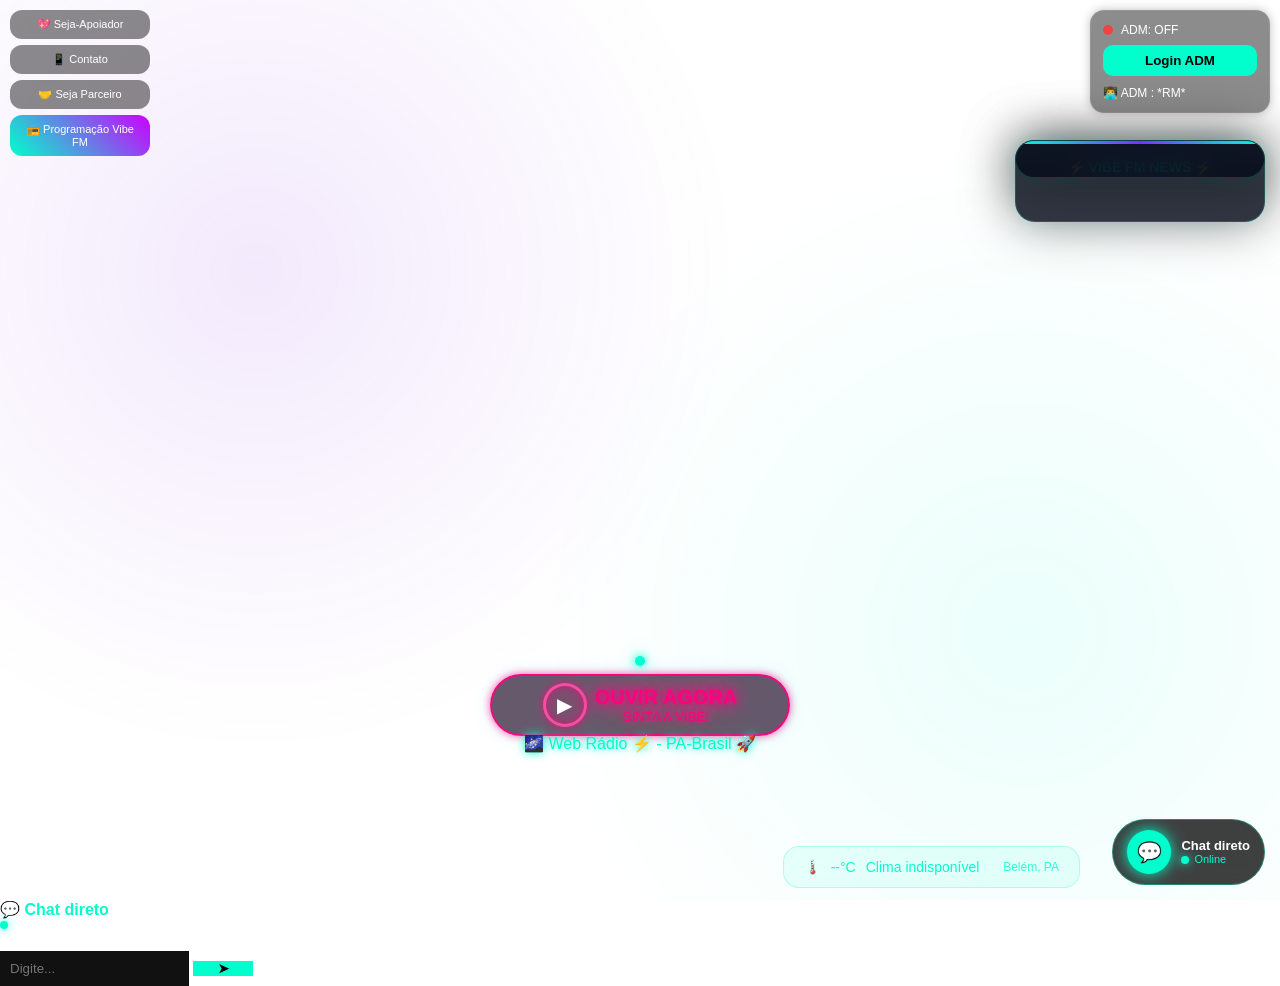
==== index.html @ a8353327 "atualiza site" ====
<!DOCTYPE html>
<html lang="pt-BR">
<head>
<meta charset="UTF-8">
<meta name="viewport" content="width=device-width, initial-scale=1.0">

<link rel="icon" type="image/png" href="https://cdn-icons-png.flaticon.com/512/727/727245.png">
<link rel="stylesheet" href="ads-sidebar.css">

<title>Vibe FM</title>

<meta property="og:title" content="VIBE FM">
<meta property="og:description" content="Rádio online 🚀">
<meta property="og:url" content="https://radiovibezonefm.vibefmbr.workers.dev/">
<meta property="og:type" content="website">

<style>
*{
  margin:0;
  padding:0;
  box-sizing:border-box;
  -webkit-user-select:none;
  user-select:none;
}
#chat-widget{
  position:fixed;
  right:15px;
  bottom:15px;
  display:flex;
  align-items:center;
  gap:10px;
  padding:10px 14px;
  border-radius:50px;
  background:rgba(0,0,0,0.75);
  border:1px solid rgba(0,255,204,0.35);
  cursor:pointer;
  z-index:9999;
  backdrop-filter:blur(10px);
  transition:0.3s;
}
.msg{
  padding:10px 12px;
  margin:6px;
  border-radius:14px;
  max-width:75%;
  word-wrap:break-word;
  font-size:13px;
  line-height:1.3;
  animation:msgIn 0.25s ease;
}

/* mensagem do usuário */
.msg.user{
  background:#00ffcc;
  color:black;
  margin-left:auto;
  border-bottom-right-radius:4px;
}

/* mensagem do admin */
.msg.adm{
  background:#8a2be2;
  color:white;
  margin-right:auto;
  border-bottom-left-radius:4px;
}

/* animação entrada */
@keyframes msgIn{
  from{
    opacity:0;
    transform:translateY(10px);
  }
  to{
    opacity:1;
    transform:translateY(0);
  }
}

#chat-widget:hover{
  transform:scale(1.05);
}

.chat-circle{
  width:44px;
  height:44px;
  border-radius:50%;
  background:#00ffcc;
  display:flex;
  align-items:center;
  justify-content:center;
  font-size:20px;
  box-shadow:0 0 15px #00ffcc;
}

.chat-text{
  display:flex;
  flex-direction:column;
  line-height:1.2;
}
.chat-header{
  padding:10px;
  display:flex;
  justify-content:space-between;
  align-items:center;
  background:rgba(0,0,0,0.95);
  border-bottom:1px solid rgba(0,255,204,0.2);
  font-size:13px;
  font-weight:bold;
  color:#00ffcc;
}

.chat-title-box{
  color:#00ffcc;
  font-weight:800;
}

.chat-online{
  display:flex;
  align-items:center;
  gap:6px;
  font-size:11px;
}

.dot-online{
  width:8px;
  height:8px;
  border-radius:50%;
  background:#00ffcc;
  box-shadow:0 0 10px #00ffcc;
  animation:pulse 1.5s infinite;
}
.chat-title{
  color:#fff;
  font-weight:bold;
  font-size:13px;
}

.chat-status{
  font-size:11px;
  color:#00ffcc;
  display:flex;
  align-items:center;
  gap:5px;
}

.dot-online{
  width:8px;
  height:8px;
  border-radius:50%;
  background:#00ffcc;
  box-shadow:0 0 10px #00ffcc;
  animation:pulse 1.5s infinite;
}

@keyframes pulse{
  0%{transform:scale(1);}
  50%{transform:scale(1.4);}
  100%{transform:scale(1);}
}
body{
  background: transparent; /* Era 'black', mude para 'transparent' */
  overflow:hidden;
  font-family:Arial,sans-serif;
  color:white;
}

#bg-video{
  position:fixed;
  inset:0;
  width:100%;
  height:100%;
  object-fit:cover;
  z-index:0;
  opacity: 1; 
  mix-blend-mode: normal; 
  pointer-events:none;
  
  /* Filtro suave apenas para dar um leve UP no brilho */
  filter: brightness(1.1) contrast(1.05); 
}
canvas{
  position:fixed;
  inset:0;
  z-index:1;
}

body::before{
  content:"";
  position:fixed;
  inset:0;
  background:
  radial-gradient(circle at 20% 30%, rgba(138,43,226,.10), transparent 40%),
  radial-gradient(circle at 80% 70%, rgba(0,255,204,.08), transparent 40%);
  z-index:0;
  pointer-events:none;
}

/* PARA TELA PC  */

@keyframes spinPlanet{
  from{background-position:0 0;}
  to{background-position:300px 0;}
}

/* CONTEÚDO */
.main{
  position:relative;
  z-index:3;
  min-height:100vh;
  display:flex;
  flex-direction:column;
  align-items:center;
  justify-content:center;
  padding:20px;
  text-align:center;
}

#logo-video{
  width:min(95vw,900px);

  max-height:700px;

  object-fit:cover;

  transform:translateY(-80px);

  opacity:.98;

  border-radius:40px;

  mix-blend-mode:screen;

  mask-image: radial-gradient(circle, rgba(0,0,0,1) 38%, rgba(0,0,0,0) 82%);
-webkit-mask-image: radial-gradient(circle, rgba(0,0,0,1) 38%, rgba(0,0,0,0) 82%);

filter:
blur(.1px)
brightness(1.12)
contrast(1.15)
saturate(1.35)
drop-shadow(0 0 25px rgba(0,255,255,.18))
drop-shadow(0 0 45px rgba(168,85,247,.14));

  box-shadow:
  0 0 80px rgba(0,255,204,.10),
  0 0 120px rgba(138,43,226,.08);
}

#fm-badge{
  position:absolute;

  top: 280px;
  left: 50%;
  transform: translateX(220px);

  font-size:24px;
  font-weight:900;
  color:#00ffcc;

  text-shadow:0 0 10px #00ffcc;

  pointer-events:none;
}
#btnRadio{
  margin-top:-110px;
  padding:14px 34px;
  border:none;
  border-radius:40px;
  background:linear-gradient(45deg,#00ffcc,#8a2be2);
  color:white;
  font-size:18px;
  font-weight:bold;
  cursor:pointer;
  transition:.3s;
  box-shadow:0 0 20px rgba(0,255,204,.35);
}

#btnRadio:hover{
  transform:scale(1.05);
}

.equalizer{
  display:flex;
  align-items:flex-end;
  justify-content:center;
  gap:clamp(3px, 0.8vw, 6px);
  height:clamp(42px, 10vw, 70px);
  width:min(82vw, 360px);
  margin:0 auto;
  padding:0;
  flex:0 0 auto;
  max-width:100vw;
}

.bar{
  width:10px;
  height:20%;
  border-radius:5px;
  background:linear-gradient(to top,#00ffcc,#cc00ff);
  animation:som .8s ease-in-out infinite;
  animation-play-state:paused;
}

.bar:nth-child(1){animation-delay:.1s}
.bar:nth-child(2){animation-delay:.2s}
.bar:nth-child(3){animation-delay:.3s}
.bar:nth-child(4){animation-delay:.4s}
.bar:nth-child(5){animation-delay:.5s}
.bar:nth-child(6){animation-delay:.6s}
.bar:nth-child(7){animation-delay:.7s}
.bar:nth-child(8){animation-delay:.8s}

@keyframes som{
  0%{height:20%}
  50%{height:100%}
  100%{height:20%}
}

/* BOTÕES SUPERIORES */
.top-buttons{
  position:fixed;
  top:10px;
  left:10px;
  display:flex;
  flex-direction:column;
  gap:6px;
  z-index:999;
}

.btn{
  width:140px;
  padding:8px;
  border:none;
  border-radius:12px;
  background:rgba(0,0,0,.45);
  backdrop-filter:blur(10px);
  color:white;
  font-size:11px;
  cursor:pointer;
  transition:.3s;
  text-decoration:none;
  display:flex;
  align-items:center;
  justify-content:center;
}

.btn:hover{
  transform:scale(1.05);
}

.programacao{
  background:linear-gradient(45deg,#00ffcc,#cc00ff);
}

.programacao-opcoes{
  display:none;
  position:absolute;
  top:100%;
  left:0;
  width:250px;
  background:rgba(0,0,0,.92);
  border-radius:10px;
  padding:8px;
  margin-top:5px;
}

.programacao-btn{
  background:rgba(255,255,255,.08);
  padding:7px;
  border-radius:8px;
  font-size:11px;
  margin-bottom:5px;
}
/* QUADRO */

.quadro-breve{
  position: fixed;

  top: 140px;
  right: 15px;

  width: 250px;

  padding: 18px 16px;

  border-radius: 20px;

  background: rgba(5,10,25,.82);

  border: 1px solid rgba(0,255,200,.20);

  backdrop-filter: blur(14px);

  box-shadow:
    0 0 20px rgba(0,255,200,.08),
    0 0 50px rgba(0,0,0,.50);

  text-align: center;

  overflow: hidden;

  z-index: 999;
}

/* LINHA SUPERIOR */
.quadro-breve::before{
  content: "";

  position: absolute;

  top: 0;
  left: 0;

  width: 100%;
  height: 3px;

  background: linear-gradient(
    90deg,
    #00ffd5,
    #7b2fff,
    #00ffd5
  );
}

/* TITULO */
.quadro-breve h3{
  margin-bottom: 14px;

  font-size: 19px;

  font-weight: 800;

  color: #00ffd5;

  line-height: 1.3;

  text-shadow: 0 0 10px rgba(0,255,213,.35);
}

/* TEXTO */
.quadro-breve p{
  margin: 10px 0;

  font-size: 15px;

  line-height: 1.7;

  color: #f5f5f5;
}

/* DESTAQUE */
.quadro-breve span{
  color: #00ffd5;

  font-weight: 700;
}

/* TITULO */
.quadro-breve h3{
  margin: 0 0 10px;

  font-size: 15px;
  font-weight: 700;

  color: #00ffd5;

  letter-spacing: 1px;

  text-transform: uppercase;

  text-align: center;
}

/* TEXTO */
.quadro-breve p{
  margin: 6px 0;

  font-size: 13px;

  line-height: 1.5;

  color: #f1f1f1;

  text-align: center;
}

/* DESTAQUE */
.quadro-breve span{
  color: #00ffd5;
  font-weight: 600;
}
/* TEXTO BASE */
.quadro-breve span{
  position:absolute;
  left:15px;
  transform:none;
  font-size:12px;
  color:#00ffcc;
  text-align:center;
  line-height:1.3;
  opacity:0;
  animation:msg 9s infinite;
}

/* cada mensagem em um tempo */
.quadro-breve span:nth-child(1){ animation-delay:0s; }
.quadro-breve span:nth-child(2){ animation-delay:3s; }
.quadro-breve span:nth-child(3){ animation-delay:6s; }

/* animação */
@keyframes msg{
  0%   {opacity:0; transform:translateY(10px);}
  10%  {opacity:1; transform:translateY(0);}
  30%  {opacity:1;}
  40%  {opacity:0; transform:translateY(-10px);}
  100% {opacity:0;}
}

/* TITULO */

.titulo-quadro{
  font-size:14px;

  font-weight:800;

  color:#00ffd5;

  margin-bottom:10px;

  text-align:center;
}

/* AREA */

.marquee{
  overflow:hidden;

  width:100%;
}

/* TEXTO */

.marquee-text{
  display:inline-block;

  white-space:nowrap;

  font-size:11px;

  font-weight:600;

  color:#ffffff;

  padding-left:100%;

  animation:passarTexto 160s linear infinite;
  -webkit-font-smoothing: antialiased;
}

/* ANIMAÇÃO */

@keyframes passarTexto{

  0%{
    transform:translateX(0);
  }

  100%{
    transform:translateX(-100%);
  }

}
/* PAINEL */
.painel-online{
  position:fixed;
  top:10px;
  right:10px;
  width:180px;
  background:rgba(0,0,0,.45);
  backdrop-filter:blur(10px);

  border:1px solid rgba(255,255,255,.08);
  box-shadow:0 0 10px rgba(0,0,0,.25);

  padding:12px;
  border-radius:14px;
  z-index:999;
  font-size:12px;
}

#admLoginBtn{
  margin-top:8px;
  width:100%;
  padding:8px;
  border:none;
  border-radius:10px;
  background:#00ffcc;
  color:black;
  font-weight:bold;
  cursor:pointer;
}

/* CHAT */
#chat-btn{
  position: fixed;
  bottom: 20px;
  right: 20px;
  width: 55px;
  height: 55px;
  border-radius: 50%;
  background: #00c853; /* verde */
  color: white;
  border: none;
  font-size: 24px;
  cursor: pointer;
  box-shadow: 0 4px 10px rgba(0,0,0,0.3);
  z-index: 9999;
}
#chat-box{
  position:fixed;
  right:15px;
  bottom:80px;
  width:260px;
  height:320px;
  background:rgba(0,0,0,.88);
  border:1px solid rgba(0,255,204,.5);
  border-radius:14px;
  overflow:hidden;
  z-index:999;

  /* IMPORTANTE: animação */
  opacity:0;
  transform:translateY(20px) scale(0.95);
  pointer-events:none;

  transition:0.25s ease;
  display:flex;
  flex-direction:column;
}
#chat-box.open{
  opacity:1;
  transform:translateY(0) scale(1);
  pointer-events:auto;
}
#mensagens{
  flex:1;
  padding:10px;
  overflow-y:auto;
}

.chat-bottom{
  display:flex;
  border-top:1px solid rgba(255,255,255,.1);
}

#input-msg{
  flex:1;
  padding:10px;
  border:none;
  outline:none;
  background:#111;
  color:#00ffcc;
}
/* 👇 AQUI ENTRA O HINT */
.chat-hint{
  position:relative;
  margin:10px auto;
  width:fit-content;
  background:#00ffcc;
  color:black;
  font-size:12px;
  font-weight:bold;
  padding:6px 12px;
  border-radius:20px 20px 20px 5px;
  box-shadow:0 2px 10px rgba(0,255,204,.4);
  animation:floatHint 1.5s ease-in-out infinite;
}

@keyframes floatHint{
  0%,100%{transform:translateY(0);}
  50%{transform:translateY(-4px);}
}
.chat-send{
  width:60px;
  border:none;
  background:#00ffcc;
  color:black;
  font-weight:bold;
  cursor:pointer;
}
.slogan{
  font-size:16px;
  color:#00ffcc;

  text-shadow:0 0 10px #00ffcc;

  position:relative;

  top:570px;

  z-index:10;
}

/* MOBILE */
@media(max-width:768px){

  body{
    overflow-x:hidden;
  }

  /* BOTÕES ESQUERDA */
  .top-buttons{
    left:6px;
    top:12px;
    transform:scale(.88);
    transform-origin:top left;
    gap:5px;
  }

  .btn{
    width:125px;
    font-size:10px;
    padding:7px;
  }

  /* PAINEL ADM */
  .painel-online{
    width:145px;
    font-size:10px;
    right:6px;
    top:12px;
    padding:10px;
  }

  /* QUADRO */
  .quadro-breve{
    /* Aumente ou diminua este valor para o quadro subir/descer */
    top: 310px; 
    
    right:50%;
    transform:translateX(50%);
    width:92vw;
    max-width:340px;
    padding:14px;
    border-radius:18px;
    
    /* Garante que ele fique acima do player e do vídeo */
    z-index: 100; 
  }

  .titulo-quadro{
    font-size:13px;
  }

  .marquee-text{
    font-size:10px;
  }

  /* CONTEUDO */
  .main{
    padding-top:120px;
  }

  /* LOGO */
  #logo-video{
    width:95vw;
    max-width:360px;
    transform:translateY(-100px);
    border-radius:25px;
  }

  /* FM */
  #fm-badge{
    top:145px;
    left:calc(50% + 90px);
    font-size:17px;
  }

  /* SLOGAN */
  .slogan{
    font-size:15px;
    top:30px !important;
    text-align:center;
    padding:0 10px;
  }

  /* BOTÃO OUVIR */
  #btnRadio{
    font-size:15px;
    padding:12px 26px;
    margin-top:-35px;
    transform:scale(.95);
  }

  .bar{
    width:9px;
  }

  .overlay{
    width:330px;
    left:-45px;
  }

  /* CHAT */
  #chat-btn{
    width:58px;
    height:58px;
    right:12px;
    bottom:12px;
  }

  /* WEATHER WIDGET MOBILE */
  #weather-widget{
    backdrop-filter: blur(10px);
    background: rgba(0,0,0,0.25);
    border: 1px solid rgba(0,255,204,0.15);
    box-shadow: 0 0 20px rgba(0,255,204,0.15);
    bottom: 15px !important;
    top: auto !important;
    right: 10px !important;
    width: calc(100vw - 20px) !important;
    max-width: 280px !important;
    justify-content: center;
  }

  /* ========================================= */
  /* RADIO PLAYER CORRIGIDO (Abaixo do meio)   */
  /* ========================================= */
  .radio-player{ 
    max-width:100vw; 
    margin-top: 0 !important; /* Remove o margin-top de 400px do desktop */
    position: absolute; /* Posiciona em relação à tela */
    top: 60%; /* Coloca um pouco abaixo do meio da tela (50%) */
    left: 50%;
    transform: translate(-50%, -50%); /* Centraliza perfeitamente */
    width: 100%;
    padding: 0 10px;
    z-index: 999; /* Garante que fique acima do vídeo de fundo */
  }

  .equalizer{
    width:170px;
    height:42px;
    max-height:42px;
    gap:5px;
    margin-bottom: 5px;
  }

  .radio-status{
    font-size:18px;
    margin-top:4px;
    margin-bottom: 5px;
  }

  .play-btn{
    width: 80%;
    max-width: 280px;
    padding: 8px 10px;
    gap: 8px;
    
    /* A MÁGICA ACONTECE AQUI */
    position: absolute; 
    
    /* 
       Ajuste este "top" para descer ou subir o botão.
       Como o equalizador está em cima, coloque um valor em px para posicionar o botão.
       Ex: 80px vai colocá-lo logo abaixo do equalizador.
    */
    top: 40px; 
    
    /* Mantém ele centralizado na horizontal */
    left: 50%;
    transform: translateX(-50%);
    
    /* Remove a margem antiga que estava bagunçando */
    margin: 0 !important; 
  }

  .play-circle{
    width:40px;
    height:40px;
    font-size:18px;
    border-width:2px;
  }

  .play-text h2{ 
    font-size:14px; 
  }
  
  .play-text p{ 
    font-size:10px; 
  }
}

/* RADIO PLAYER (OUVIR AGORA) - DESKTOP */
.radio-player{
  display:flex;
  flex-direction:column;
  align-items:center;
  justify-content:flex-start;
  width:100%;
  position:relative;
  z-index:2;
  margin-top:400px; /* desktop */
  padding:0;
  gap:0;
  max-width:100vw;
}
/* MOBILE */

/* variação de amplitude sem alterar layout/altura total */
.equalizer span:nth-child(1){ --amp:0.35; animation-delay:0.00s; }
.equalizer span:nth-child(2){ --amp:0.55; animation-delay:0.08s; }
.equalizer span:nth-child(3){ --amp:0.80; animation-delay:0.16s; }
.equalizer span:nth-child(4){ --amp:0.60; animation-delay:0.04s; }
.equalizer span:nth-child(5){ --amp:0.45; animation-delay:0.22s; }
.equalizer span:nth-child(6){ --amp:0.95; animation-delay:0.12s; }
.equalizer span:nth-child(7){ --amp:0.70; animation-delay:0.06s; }
.equalizer span:nth-child(8){ --amp:0.50; animation-delay:0.10s; }
.equalizer span:nth-child(9){ --amp:0.80; animation-delay:0.18s; }
.equalizer span:nth-child(10){ --amp:0.62; animation-delay:0.14s; }

@keyframes neonEqualizer{
  0%   { transform:scaleY(0.35); opacity:0.95; }
  50%  { transform:scaleY(calc(0.35 + (var(--amp) * 0.65))); opacity:1; }
  100% { transform:scaleY(0.35); opacity:0.95; }
}

/* STATUS */
.live-dot{
  display:inline-block;
  width:10px;
  height:10px;
  border-radius:50%;
  background:#00ffd5;
  box-shadow:
    0 0 8px #00ffd5,
    0 0 18px rgba(0,255,213,0.55);
  position:relative;
  top:-1px;
  animation: liveDotPulse 1.3s ease-in-out infinite;
}

@keyframes liveDotPulse{
  0%,100%{ transform:scale(0.95); filter:brightness(1); }
  50%{ transform:scale(1.15); filter:brightness(1.35); }
}


.radio-status span{
  color:#eaffff;
  margin:0 10px;
}


/* BOTÃO (compacto e elegante) */
.play-btn{
  display:flex;
  align-items:center;
  justify-content:center;
  gap:clamp(5px, 0.9vw, 8px);

  width:min(60vw, 300px);


  max-width:100vw;

  padding:7px 8px;
  border:none;
  border-radius:999px;


  background: rgba(20,0,30,0.65);
  border:2px solid rgba(255,0,128,0.9);
  cursor:pointer;

  box-shadow:
    0 0 9px rgba(255,0,128,0.68),
    0 0 20px rgba(0,229,255,0.14);

  transition:0.25s ease;
  overflow:hidden;

  /* ainda mais perto do equalizador */
  margin:3px auto 0;

  flex:0 0 auto;
}

.play-btn:hover{
  transform:scale(1.01);
  box-shadow:
    0 0 12px rgba(255,0,255,0.62),
    0 0 30px rgba(255,0,128,0.48);
}

/* CÍRCULO PLAY */
.play-circle{
  width:44px;
  height:44px;
  border-radius:50%;
  display:flex;
  align-items:center;
  justify-content:center;
  font-size:20px;
  color:white;
  border:3px solid rgba(255,77,166,0.95);
  background: rgba(255,0,128,0.12);
  box-shadow:
    0 0 9px rgba(255,0,128,0.75),
    inset 0 0 9px rgba(255,0,128,0.65);
}

/* TEXTO */
.play-text h2{

  color:#ff0080;

  text-shadow:
    0 0 8px #ff0080,
    0 0 18px #ff0080,
    0 0 30px rgba(255,0,128,0.8);
}

.play-text p{

  color:#ff0080;

  text-shadow:
    0 0 6px #ff0080,
    0 0 14px rgba(255,0,128,0.8);
}


/* MOBILE */
@media(max-width:768px){
  .radio-player{ max-width:100vw; }

  .equalizer{
    width:170px;
    height:42px;
    max-height:42px;
    gap:5px;
  }


  .radio-status{
    font-size:18px;
    margin-top:4px;
  }

 .play-btn{
    width:70%;
    padding:8px 10px;
    margin-top: 160px !important;   /* 👈 MUDE AQUI */
    gap:8px;
}

  .play-circle{
    width:40px;
    height:40px;
    font-size:18px;
    border-width:2px;
  }

  .play-text h2{
    font-size:14px;
  }

  .play-text p{
    font-size:10px;
  }
}




</style>
</head>
<body>

<div class="ads-sidebar" style="z-index:9999;">
  <a href="https://google.com" target="_blank">
    <img src="https://picsum.photos/140/300" alt="Anúncio">
  </a>

  <a href="https://google.com" target="_blank">
    <img src="https://picsum.photos/140/300" alt="Anúncio">
  </a>

</div>

<div class="quadro-breve">

  <div class="titulo-quadro">
    ⚡ VIBE FM NEWS ⚡
  </div>

  <div class="marquee">

<div class="marquee-text">

📻 VIBE ZONE FM - TRANSMISSÃO ONLINE 24H! 🌐
📱 VIBE ZONE FM - APP EM BREVE! 🚀  • 
🚀 Vem aí a Área do Concurseiro! Fique ligado. 📖
🎶 VibeZone FM 🎶
24 horas de música no ar, conectando você às melhores vibrações do dia e da noite.

✨ Programação especial
🎧 Grandes sucessos, clássicos inesquecíveis e novidades selecionadas
🌎 Ritmos para relaxar, trabalhar, dirigir ou simplesmente curtir o momento

A vibe certa para você, onde estiver.
VibeZone FM — Sua trilha sonora 24 horas por dia.
🎙️ VibeZone FM

Dos clássicos que marcaram época aos sucessos que estão em alta, nossa programação foi feita para acompanhar você em todos os momentos.

🎶 Hits • Clássicos • Novidades • Boas Vibrações

🎧📖 A **VibeZone FM** acompanha você em cada hora de estudo. Respire, mantenha o foco e siga em frente. A aprovação não chega por acaso, ela encontra quem escolhe não desistir. Estamos na torcida por você! 💙

📖✨ Concurseiro, não desanime! Enquanto muitos desistem, você continua construindo o seu futuro. Cada dia de estudo é um passo a mais rumo à aprovação. Mantenha a disciplina, porque o resultado recompensa quem não para no meio do caminho. 💪
"Os melhores hits estão aqui... Vibe Zone FM!" , "Vibe Zone FM, a frequência da sua vibe!"
💙 A VibeZone FM também vai estudar com você. Em breve! 📚
🎧 Concurseiro? Em breve uma área feita para você! 🎯






</div>

  </div>

</div>

<!-- BOTÃO "VOCÊ ESTÁ OUVINDO AGORA" -->
<button id="btnAgora" style="
  display: none;
  position: fixed;
  top: 290px;
  right: 15px;
  width: 260px;
  padding: 14px 20px;
  border: 2px solid #00ffcc;
  border-radius: 16px;
  background: rgba(0, 20, 15, 0.92);
  color: #00ffcc;
  font-size: 13px;
  font-weight: bold;
  cursor: default;
  z-index: 999;
  box-shadow:
    0 0 20px rgba(0, 255, 204, 0.35),
    0 0 40px rgba(0, 255, 204, 0.15),
    inset 0 0 20px rgba(0, 255, 204, 0.05);
  backdrop-filter: blur(12px);
  text-shadow: 0 0 10px #00ffcc, 0 0 20px #00ffcc;
  animation: pulseNeon 2s ease-in-out infinite;
">
  <span id="txtAgora">🔊Você está ouvindo Agora🔊</span>
  <br>
  <span id="nomePrograma" style="font-size: 15px; margin-top: 6px; display: inline-block;"></span>
</button>

<style>
@keyframes pulseNeon {
  0%, 100% {
    box-shadow:
      0 0 20px rgba(0, 255, 204, 0.35),
      0 0 40px rgba(0, 255, 204, 0.15),
      inset 0 0 20px rgba(0, 255, 204, 0.05);
  }
  50% {
    box-shadow:
      0 0 30px rgba(0, 255, 204, 0.5),
      0 0 60px rgba(0, 255, 204, 0.25),
      inset 0 0 30px rgba(0, 255, 204, 0.1);
  }
}

/* Mobile */
@media (max-width: 768px) {
  #btnAgora {
    top: 420px !important; 
    right: 10px;
    left: auto;
    transform: none;
    width: calc(100vw - 20px);
    max-width: 300px;
    font-size: 12px;
    padding: 12px 16px;
  }
  #nomePrograma {
    font-size: 13px !important;
  }
}
</style>

  <video autoplay muted loop playsinline id="bg-video">
  <source src="background.mp4" type="video/mp4">
</video>

<div class="main">


<p class="slogan">🌌 Web Rádio  ⚡ - PA-Brasil 🚀</p>

<div id="weather-widget" style="
  position: fixed;
  bottom: 12px;
  right: 200px;
  z-index: 10;
  padding: 12px 20px;
  background: rgba(0, 255, 204, 0.08);
  border: 1px solid rgba(0, 255, 204, 0.25);
  border-radius: 16px;
  backdrop-filter: blur(10px);
  display: inline-flex;
  align-items: center;
  gap: 10px;
  font-size: 14px;
  color: #00ffcc;
">
  <span id="weather-icon">🌡️</span>
  <span id="weather-temp">--°C</span>
  <span id="weather-desc">Carregando...</span>
  <span style="color: rgba(255,255,255,0.5); font-size: 11px;">•</span>
  <span id="weather-city" style="font-size: 12px; opacity: 0.8;">---</span>
</div>

<script>
async function loadWeather() {
  try {
    // Geolocalização sem IP lookup (definitivo): usa fallback fixo Belém/PA.
    // IMPORTANTE: não deve existir nenhuma tentativa de fetch para ipapi.co.
    let lat = -1.4558;
    let lon = -48.5039;
    let cityName = 'Belém, PA';

    // (Opcional) Tenta usar apenas navigator.geolocation quando disponível.
    // Se falhar, mantém Belém/PA silenciosamente.
    if (navigator && typeof navigator.geolocation !== 'undefined') {
      try {
        const controller = new AbortController();
        const timeoutId = setTimeout(() => controller.abort(), 4500);

        const pos = await new Promise((resolve, reject) => {
          if (controller.signal.aborted) return reject(new Error('geolocation-timeout'));

          navigator.geolocation.getCurrentPosition(
            (p) => resolve(p),
            (err) => reject(err),
            { enableHighAccuracy: false, timeout: 4000, maximumAge: 5 * 60 * 1000 }
          );
        }).catch(() => null);

        clearTimeout(timeoutId);

        if (pos && pos.coords) {
          const latNum = Number(pos.coords.latitude);
          const lonNum = Number(pos.coords.longitude);
          if (Number.isFinite(latNum) && Number.isFinite(lonNum)) {
            lat = latNum;
            lon = lonNum;
            // Mantém cidade fixa para evitar dependência de reverse-geocoding.
            cityName = 'Belém, PA';
          }
        }
      } catch (e) {
        // Mantém fallback sem poluir console.
      }
    }

    // --------- WEATHER: Open-Meteo (caminho principal) ---------
    const weatherRes = await fetch(
      `https://api.open-meteo.com/v1/forecast?latitude=${lat}&longitude=${lon}&current=temperature_2m,weather_code&timezone=auto`
    );
    const weatherData = await weatherRes.json();

    const temp = Math.round(weatherData.current.temperature_2m);
    const code = weatherData.current.weather_code;

    // Códigos WMO para ícones
    const icons = {
      0: '☀️', 1: '🌤️', 2: '⛅', 3: '☁️',
      45: '🌫️', 48: '🌫️',
      51: '🌧️', 53: '🌧️', 55: '🌧️',
      61: '🌧️', 63: '🌧️', 65: '🌧️',
      80: '🌦️', 81: '🌦️', 82: '🌦️',
      95: '⛈️', 96: '⛈️', 99: '⛈️'
    };
    const descs = {
      0: 'Céu limpo', 1: 'Pouco nublado', 2: 'Parcialmente nublado', 3: 'Nublado',
      45: 'Neblina', 48: 'Geada Neblina',
      51: 'Garoa leve', 53: 'Garoa', 55: 'Garoa forte',
      61: 'Chuva leve', 63: 'Chuva', 65: 'Chuva forte',
      80: 'Pancadas leves', 81: 'Pancadas', 82: 'Pancadas fortes',
      95: 'Tempestade', 96: 'Tempestade granizo', 99: 'Tempestade severa'
    };

    document.getElementById('weather-icon').textContent = icons[code] || '🌡️';
    document.getElementById('weather-temp').textContent = temp + '°C';
    document.getElementById('weather-desc').textContent = descs[code] || 'Clima';
    document.getElementById('weather-city').textContent = cityName;
  } catch (e) {
    // Mantém o widget sem quebrar carregamento
    document.getElementById('weather-icon').textContent = '🌡️';
    document.getElementById('weather-temp').textContent = '--°C';
    document.getElementById('weather-desc').textContent = 'Clima indisponível';
    document.getElementById('weather-city').textContent = 'Belém, PA';
  }
}

loadWeather();
setInterval(loadWeather, 300000); // Atualiza a cada 5 min
</script>

<div class="radio-player">

  <!-- Equalizador -->
  <div class="equalizer">

    <span></span>
    <span></span>
    <span></span>
    <span></span>
    <span></span>
    <span></span>
    <span></span>
    <span></span>
    <span></span>
    <span></span>

  </div>

  <!-- Status -->
  <div class="radio-status">
    <span class="live-dot"></span>       
  </div>

  <!-- Botão -->
  <button class="play-btn" type="button" onclick="event.preventDefault(); tocarRadio();">


    <div class="play-circle">
      ▶
    </div>

    <div class="play-text">
      <h2>OUVIR AGORA</h2>
      <p>SINTA A VIBE!</p>
    </div>

  </button>

</div>

<audio id="audio" crossorigin="anonymous" preload="none"></audio>

</div>

<!-- CHAT -->
<div id="chat-widget" onclick="toggleChat()">

  <div class="chat-circle">💬</div>

  <div class="chat-text">
    <div class="chat-title">Chat direto</div>
    <div class="chat-status">
      <span class="dot-online"></span> Online
    </div>
  </div>

</div>

<!-- BOLHA DE PENSAMENTO -->
<div id="thought-bubble" style="
  position: fixed;
  right: 15px;
  bottom: 80px;
  background: rgba(0, 0, 0, 0.92);
  border: 1px solid rgba(0, 255, 204, 0.5);
  border-radius: 20px 20px 20px 5px;
  padding: 10px 14px;
  font-size: 12px;
  color: #00ffcc;
  font-weight: bold;
  opacity: 0;
  visibility: hidden;
  transform: translateY(10px) scale(0.8);
  transition: all 0.35s cubic-bezier(0.34, 1.56, 0.64, 1);
  z-index: 998;
  box-shadow: 0 0 20px rgba(0, 255, 204, 0.2), 0 4px 25px rgba(0, 0, 0, 0.6);
  backdrop-filter: blur(12px);
  white-space: nowrap;
">
<span style="position: absolute;
  bottom: -7px;
  right: 18px;
  width: 12px;
  height: 12px;
  background: rgba(0, 0, 0, 0.92);
  border-radius: 50%;
  border: 1px solid rgba(0, 255, 204, 0.4);
"></span>
<span style="position: absolute;
  bottom: -14px;
  right: 8px;
  width: 7px;
  height: 7px;
  background: rgba(0, 0, 0, 0.92);
  border-radius: 50%;
  border: 1px solid rgba(0, 255, 204, 0.25);
"></span>
💭 Deixe sua mensagem...
</div>

<script>
// Mostrar bolha no hover do botão chat
document.addEventListener('DOMContentLoaded', function() {
  const chatBtn = document.getElementById('chat-btn');
  const thoughtBubble = document.getElementById('thought-bubble');

  if (!chatBtn || !thoughtBubble) return;

  chatBtn.addEventListener('mouseenter', function() {
    thoughtBubble.style.opacity = '1';
    thoughtBubble.style.visibility = 'visible';
    thoughtBubble.style.transform = 'translateY(0) scale(1)';
  });

  chatBtn.addEventListener('mouseleave', function() {
    thoughtBubble.style.opacity = '0';
    thoughtBubble.style.visibility = 'hidden';
    thoughtBubble.style.transform = 'translateY(10px) scale(0.8)';
  });
});
</script>

<div id="chat-box">


  <div class="chat-header">
    <div class="chat-title-box">💬 Chat direto</div>
    <div class="chat-online">
      <span class="dot-online"></span> Online
    </div>
  </div>

  <div class="chat-hint">👆 Deixe sua mensagem</div>

  <!-- MENSAGENS -->
  <div id="mensagens"></div>

  <!-- ÁREA DE DIGITAR (ESSA É A PARTE QUE ESTAVA FALTANDO) -->
  <div class="chat-bottom">
    <input id="input-msg" placeholder="Digite sua mensagem..." />
    <button class="chat-send" onclick="enviarMsg()">➤</button>
  </div>

</div>
  <div class="chat-title-box">
    💬 Chat direto
  </div>

  <div class="chat-online">
    <span class="dot-online"></span> Online
  </div>
</div>

</div>

<div id="mensagens"></div>


<input id="input-msg" placeholder="Digite...">
<button class="chat-send" onclick="enviarMsg()">➤</button>
</div>
</div>

<!-- BOTÕES -->
<div class="top-buttons">

<a href="https://link.mercadopago.com.br/vibefm" target="_blank" class="btn">💖 Seja-Apoiador </a>

<a href="https://wa.me/5591982283924" target="_blank" class="btn">📱 Contato</a>

<a href="https://spring-shadow-525e.renatosgt1992.workers.dev/" target="_blank" class="btn">
  🤝 Seja Parceiro
</a>

<div style="position:relative">
<button class="btn programacao" onclick="toggleProgramacao()">📻 Programação Vibe FM</button>

<div id="prog-opcoes" class="programacao-opcoes">
<div class="programacao-btn">🔥Fundão da Vibe🔥: Seg-Dom 06:00-09:00/17:00-18:00</div>
<div class="programacao-btn">⭐ Hits Vibe ⭐: Seg-Do- 09:00-17:00</div>
<div class="programacao-btn">💫🌙inVibe🌙💫: Seg-Dom-19:00-02:00</div>
<div class="programacao-btn">🎧Lo-Fi Vibe🎧: Seg-Dom-12:00-13:00</div>
<div class="programacao-btn">☕Chill Vibe☕: Seg-Dom-04:00-06:00</div>
<div class="programacao-btn">☀️Reggae Roots☀️: Dom 18:00-19:00</div>
<div class="programacao-btn">🌀 PSY Vibe 🌀: ->Sáb-18:00-06:00<-</div>
<div class="programacao-btn">🎶⚡Frequência Night Vibe⚡🎶:Carregando...</div>
</div>
</div>
</div>
<!-- QUADRO NA TELA MENSAGEM -->
<div class="quadro-breve">
  <span>🎵Música-24h-A-Vibe-Sempre-Com-Você...</span>
  <span>🎯Estuda para concurso? Em breve-Área do Concurseiro!📚</span>
  <span> 🚫Sem anúncios/Sem propagandas</span>
  
</div>
<!-- PAINEL -->
<div class="painel-online">

<div style="display:flex;align-items:center;gap:8px;">
<span id="admStatusDot"
style="
width:10px;
height:10px;
border-radius:50%;
background:#ef4444;
"></span>

<span>
ADM:
<span id="admStatusText">OFF</span>
</span>
</div>

<button id="admLoginBtn">
Login ADM
</button>

<!-- MINI LOGIN -->
<div id="admMiniLogin" style="
display:none;
margin-top:10px;
background:#111827;
padding:10px;
border-radius:12px;
">

<input
id="admEmail"
type="email"
placeholder="Email"
style="
width:100%;
padding:8px;
margin-bottom:8px;
border:none;
border-radius:8px;
background:#0f172a;
color:white;
">

<input
id="admSenha"
type="password"
placeholder="Senha"
style="
width:100%;
padding:8px;
margin-bottom:8px;
border:none;
border-radius:8px;
background:#0f172a;
color:white;
">

<button
onclick="abrirPainelAdm()"
style="
width:100%;
padding:9px;
border:none;
border-radius:8px;
background:#00ffcc;
font-weight:bold;
cursor:pointer;
">
Entrar
</button>

</div>

<div style="margin-top:10px;">
👨‍💻 ADM :
<span id="admCount"> *RM* </span>
</div>

<div id="ouvintesRow" style="display:none;margin-top:5px;">
👥 Ouvintes:
<span id="ouvintesCount">—</span>
</div>

</div>

<script>


function toggleChat(){
  const box = document.getElementById("chat-box");
  box.classList.toggle("open");
}

let __chatSendLock = false;
let __chatLastSentText = "";
let __chatLastSentTs = 0;

async function enviarMsg(){

  const input =
  document.getElementById("input-msg");

  if(!input || !input.value) return;

  const texto = input.value.trim();
  if(!texto) return;

  // Proteção contra duplo envio em mobile (touch/click/submit).
  if(__chatSendLock) return;

  const now = Date.now();
  if(texto === __chatLastSentText && (now - __chatLastSentTs) < 1200) return;

  __chatSendLock = true;
  __chatLastSentText = texto;
  __chatLastSentTs = now;

  // NÃO renderiza localmente: o onChildAdded já renderiza (evita duplicação).
  input.value = "";

  try{
    await trySendToFirestore(texto);
  }catch(e){
    console.error(e);
  }finally{
    __chatSendLock = false;
  }

}


function toggleProgramacao(){

  const menu =
  document.getElementById("prog-opcoes");

  menu.style.display =
  menu.style.display === "block"
  ? "none"
  : "block";

}

(function(){

  function setRunning(){

    document
    .querySelectorAll('.bar')
    .forEach(b=>{

      b.style.animationPlayState =
      'running';

    });

  }

  window.addEventListener('click', setRunning);
  window.addEventListener('touchstart', setRunning);

  setTimeout(setRunning,500);

})();
</script>

<script type="module">

import {
initializeApp,
getApps
}
from
"https://www.gstatic.com/firebasejs/12.13.0/firebase-app.js";

import {
getAuth,
onAuthStateChanged
}
from
"https://www.gstatic.com/firebasejs/12.13.0/firebase-auth.js";

import {
getDatabase,
ref,
push,
onChildAdded,
set,
onValue,
onDisconnect,
remove
}
from
"https://www.gstatic.com/firebasejs/12.13.0/firebase-database.js";

const firebaseConfig = {
apiKey: "AIzaSyCB3FZ7_ypaL5MN8AtvPkRCXzAwP0eymaM",
authDomain: "vibefm-radio-ad326.firebaseapp.com",
databaseURL: "https://vibefm-radio-ad326-default-rtdb.firebaseio.com",
projectId: "vibefm-radio-ad326",
storageBucket: "vibefm-radio-ad326.firebasestorage.app",
messagingSenderId: "1021295101262",
appId: "1:1021295101262:web:7b9e80e0287e041c494a1f",
measurementId: "G-NJ7FSS3D0Q"
};

const app =
getApps().length
? getApps()[0]
: initializeApp(firebaseConfig);

const auth = getAuth(app);

const db = getDatabase(app);

window.trySendToFirestore =
async function(text){

try{

const uid =
localStorage.getItem("vibe_uid")
|| crypto.randomUUID();

localStorage.setItem("vibe_uid", uid);

const nome =
localStorage.getItem("vibe_nome")
|| ("Visitante-" +
Math.floor(Math.random()*9999));

localStorage.setItem("vibe_nome", nome);

await push(ref(db,"mensagens"),{

uid: uid,

nome: nome,

texto: text,

admin: false,

timestamp: Date.now()

});

console.log("Mensagem enviada");

}catch(err){

console.error(err);

}

};

const mensagensRef = ref(db,"mensagens");

let meuUid = localStorage.getItem("vibe_uid");
if(!meuUid){
  meuUid = "";
}

onChildAdded(mensagensRef,(snapshot)=>{

  
const data = snapshot.val();

if(!data) return;

// Mostra apenas mensagens deste uid OU respostas de admin para este uid
if(!meuUid) return;
if(data.uid !== meuUid && !(data.admin === true && data.uid === meuUid)) return;

const mensagensDiv = document.querySelector('#chat-box #mensagens') || document.getElementById("mensagens");

// Evita duplicar mensagens
const jaExibe = [...mensagensDiv.children].some(el =>
  el.dataset.msgUid === data.uid &&
  el.dataset.msgTexto === data.texto &&
  el.dataset.msgAdmin === String(!!data.admin)
);

if(jaExibe) return;

const div = document.createElement("div");
div.style.marginBottom = "8px";
div.dataset.msgUid = data.uid;
div.dataset.msgTexto = data.texto;
div.dataset.msgAdmin = String(!!data.admin);

const isAdm = data.admin === true;

div.innerHTML = `
<div class="msg ${isAdm ? 'adm' : 'user'}">
  ${data.texto}
</div>
`;

mensagensDiv.appendChild(div);
mensagensDiv.scrollTop = mensagensDiv.scrollHeight;

});

function setAdmUI(isOnline){

const dot =
document.getElementById('admStatusDot');

const text =
document.getElementById('admStatusText');

if(!dot || !text) return;

if(isOnline){

  dot.style.background='#22c55e';
  text.textContent='ON';

}else{

  dot.style.background='#ef4444';
  text.textContent='OFF';

}

}

// listener de presença do ADM (Realtime Database)
// onlineAdmins/main = true quando o ADM estiver autenticado

const admPresenceRef = ref(db, "onlineAdmins/main");

onValue(admPresenceRef, (snap) => {

  setAdmUI(snap.val() === true);

});

// fallback inicial

setAdmUI(false);

window.toggleAdmLogin = function(){

const box =
document.getElementById("admMiniLogin");

box.style.display =
box.style.display === "block"
? "none"
: "block";

};

window.abrirPainelAdm = function(){

const email =
document.getElementById("admEmail").value;

const senha =
document.getElementById("admSenha").value;

localStorage.setItem("admEmail", email);
localStorage.setItem("admSenha", senha);

window.open("admin.html","_blank");

};

document
  .getElementById("admLoginBtn")
  ?.addEventListener("click",()=>{

    toggleAdmLogin();

  });

// Enter envia mensagem no chat público
document.querySelectorAll("#input-msg").forEach((input) => {
  input.addEventListener("keydown", (e) => {
    if (e.key === "Enter" && !e.shiftKey) {
      e.preventDefault();
      enviarMsg();
    }
  });
});

// Presença de ouvintes online (só ADM lê via Firebase Rules)
const listenerId =
  localStorage.getItem("vibe_uid") ||
  crypto.randomUUID();

localStorage.setItem("vibe_uid", listenerId);

const listenerPresenceRef = ref(db, `onlineListeners/${listenerId}`);

function setListenerPresence(ouvindo) {
  if (ouvindo) {
    set(listenerPresenceRef, {
      connected: true,
      since: Date.now()
    });
    onDisconnect(listenerPresenceRef).remove();
  } else {
    remove(listenerPresenceRef).catch(() => {});
  }
}

const audioEl = document.getElementById("audio");
if (audioEl) {
  audioEl.addEventListener("play", () => setListenerPresence(true));
  audioEl.addEventListener("pause", () => setListenerPresence(false));
  window.addEventListener("pagehide", () => setListenerPresence(false));
}

</script>

<script src="radio2.js?v=1"></script>
</body>
</html>
---- ads-sidebar.css ----
/* QUADRO DOS ANÚNCIOS */

.ads-sidebar{

  display:none;

}

/* TITULO NEON */

.ads-title{
  text-align: center;

  color: #00ffe1;

  font-size: 14px;

  margin-bottom: 14px;

  letter-spacing: 1px;

  text-shadow:
    0 0 5px #00ffe1,
    0 0 15px #00ffe1;

  font-weight: bold;
}

/* IMAGENS */

.ads-sidebar img{
  width: 100%;

  border-radius: 14px;

  margin-bottom: 14px;

  border: 2px solid rgba(0,255,200,0.4);

  box-shadow:
    0 0 10px rgba(0,255,200,0.4);


  transition: 0.3s;
}

/* HOVER */

.ads-sidebar img:hover{
  transform: scale(1.04);

  box-shadow:
    0 0 15px #00ffe1,
    0 0 30px rgba(0,255,225,0.8);
}

/* MOBILE */

@media(max-width:768px){

  .ads-sidebar{
    position: relative;

    width: 90%;

    margin: 20px auto;

    left: 0;
    top: 0;
  }

}
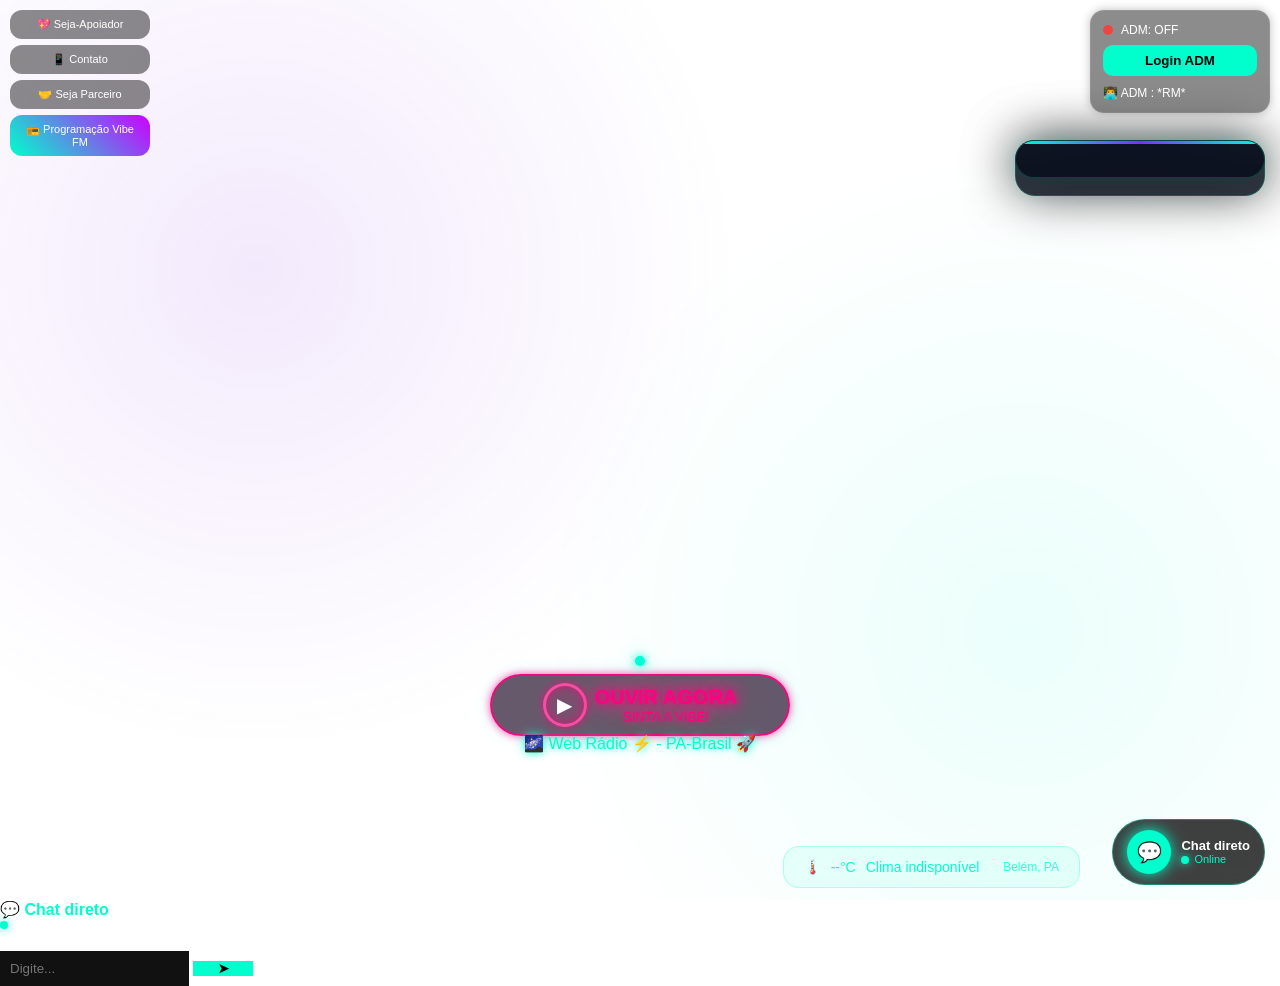
==== commit b47e8899: "update site" ====
--- a/index.html
+++ b/index.html
@@ -1073,7 +1073,46 @@
   }
 }
 
-
+/* AJUSTES EXCLUSIVOS PARA CELULAR */
+@media screen and (max-width: 768px){
+
+  /* VÍDEO DE FUNDO */
+  body{
+    background:#06131b;
+    overflow-x:hidden;
+  }
+
+  #bg-video{
+    position:fixed;
+    width:100vw;
+    height:100dvh;
+    object-fit:cover;
+    object-position:center;
+    transform:scale(.90);
+    transform-origin:center;
+  }
+
+  /* PAINEL VIBE FM NEWS */
+  .quadro-news{
+    top:140px !important;
+    left:50%;
+    right:auto;
+    transform:translateX(-50%);
+    width:92vw;
+    max-width:340px;
+  }
+
+  /* PAINEL DAS MENSAGENS ANIMADAS */
+  .quadro-mensagens{
+    top:60vh !important;
+    left:50%;
+    right:auto;
+    transform:translateX(-50%);
+    width:92vw;
+    max-width:340px;
+  }
+
+}
 
 
 </style>
@@ -1091,9 +1130,9 @@
 
 </div>
 
-<div class="quadro-breve">
-
-  <div class="titulo-quadro">
+<div class="quadro-breve quadro-news">
+
+  <div class="quadro-breve quadro-mensagens">
     ⚡ VIBE FM NEWS ⚡
   </div>
 
@@ -1509,7 +1548,7 @@
 </div>
 </div>
 <!-- QUADRO NA TELA MENSAGEM -->
-<div class="quadro-breve">
+<div class="quadro-breve quadro-mensagens">
   <span>🎵Música-24h-A-Vibe-Sempre-Com-Você...</span>
   <span>🎯Estuda para concurso? Em breve-Área do Concurseiro!📚</span>
   <span> 🚫Sem anúncios/Sem propagandas</span>
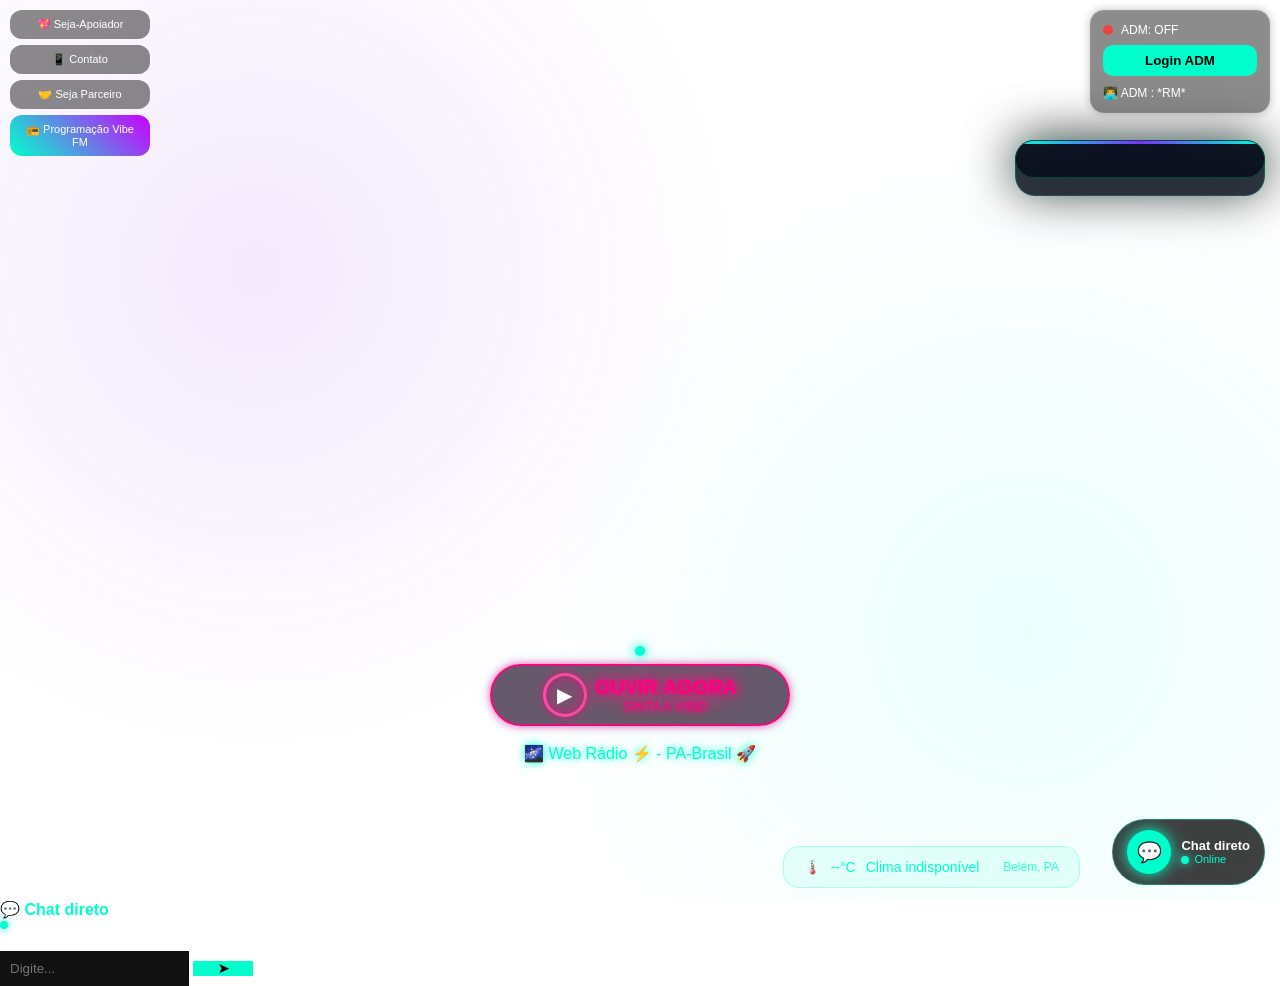
==== commit 17e051a0: "atualiza site" ====
--- a/index.html
+++ b/index.html
@@ -902,7 +902,7 @@
   width:100%;
   position:relative;
   z-index:2;
-  margin-top:400px; /* desktop */
+  margin-top:380px; /* desktop */
   padding:0;
   gap:0;
   max-width:100vw;
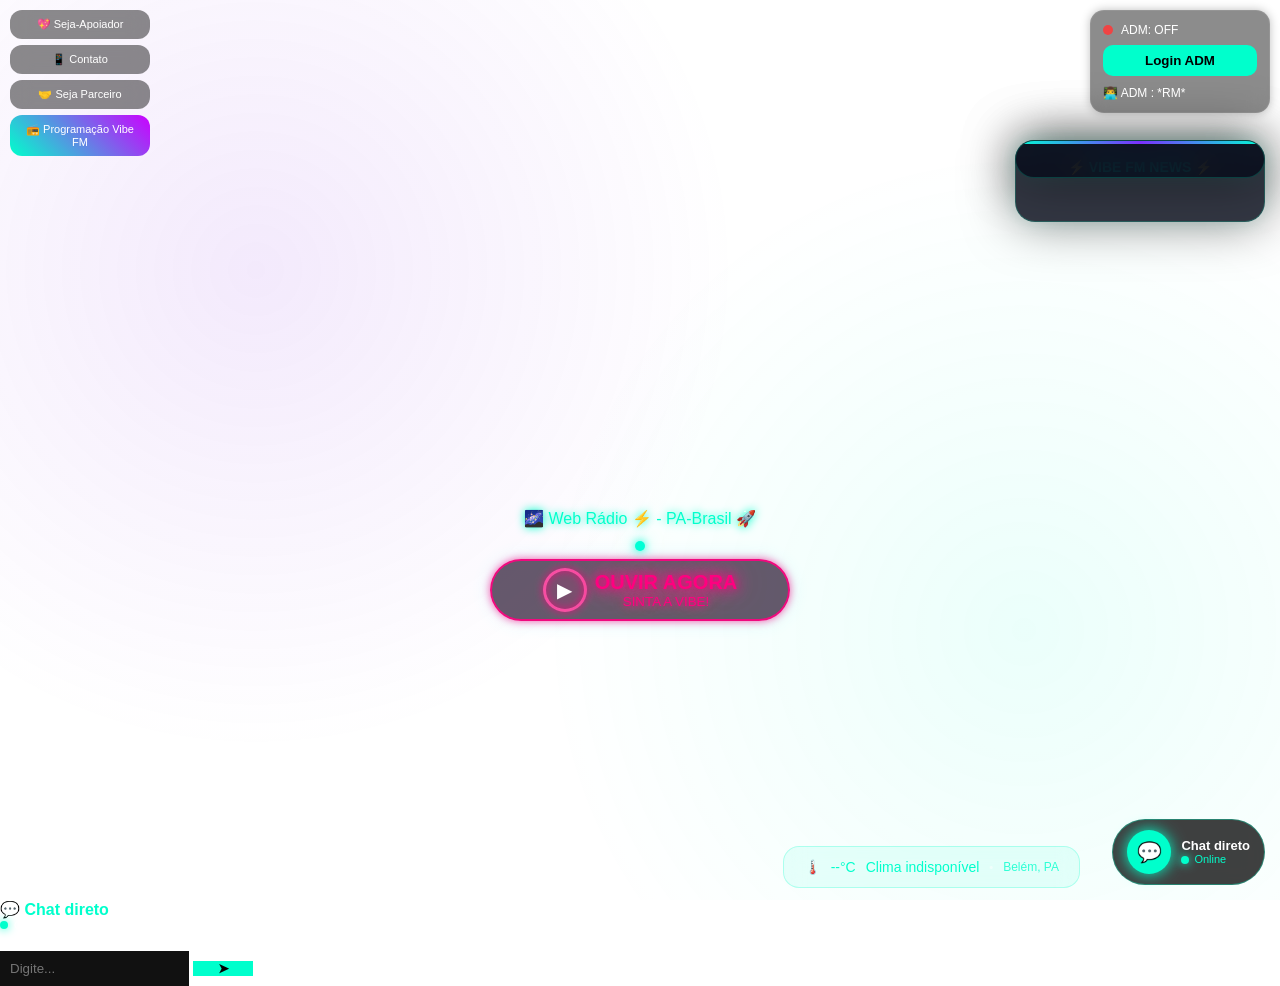
==== commit fcd15fbf: "atualiza site" ====
--- a/index.html
+++ b/index.html
@@ -689,6 +689,7 @@
   font-weight:bold;
   cursor:pointer;
 }
+/* TELA PC - WEB RADIO PA BRASIL  */
 .slogan{
   font-size:16px;
   color:#00ffcc;
@@ -697,7 +698,7 @@
 
   position:relative;
 
-  top:570px;
+  top:230px;
 
   z-index:10;
 }
@@ -902,7 +903,7 @@
   width:100%;
   position:relative;
   z-index:2;
-  margin-top:380px; /* desktop */
+  margin-top:170px; /* desktop */
   padding:0;
   gap:0;
   max-width:100vw;
@@ -1132,9 +1133,9 @@
 
 <div class="quadro-breve quadro-news">
 
-  <div class="quadro-breve quadro-mensagens">
+<div class="titulo-quadro">
     ⚡ VIBE FM NEWS ⚡
-  </div>
+</div>
 
   <div class="marquee">
 
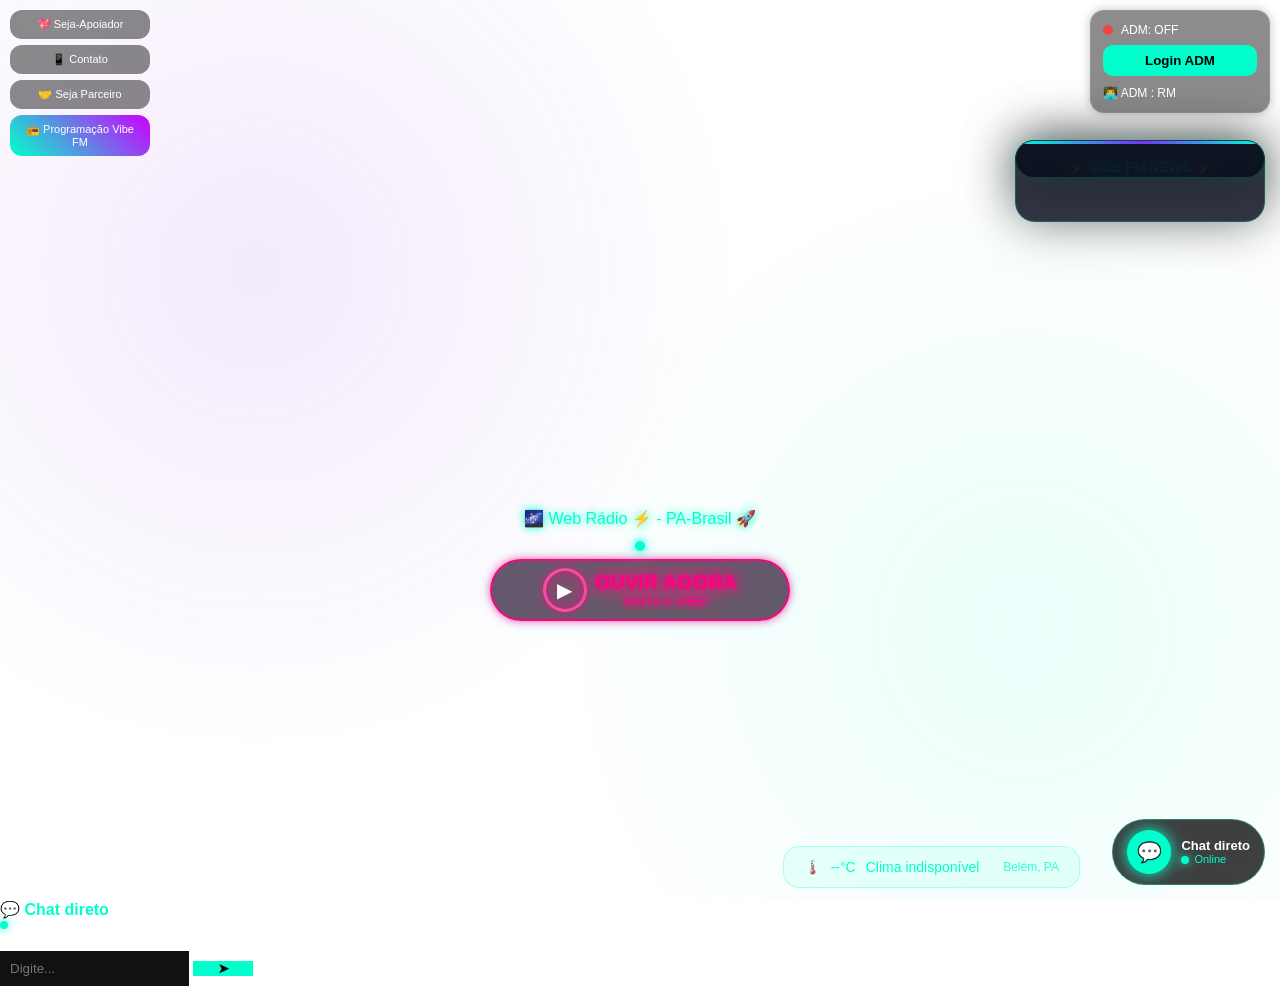
==== commit f0c4f8d2: "atualiza site" ====
--- a/index.html
+++ b/index.html
@@ -1632,7 +1632,7 @@
 
 <div style="margin-top:10px;">
 👨‍💻 ADM :
-<span id="admCount"> *RM* </span>
+<span id="admCount">RM</span>
 </div>
 
 <div id="ouvintesRow" style="display:none;margin-top:5px;">
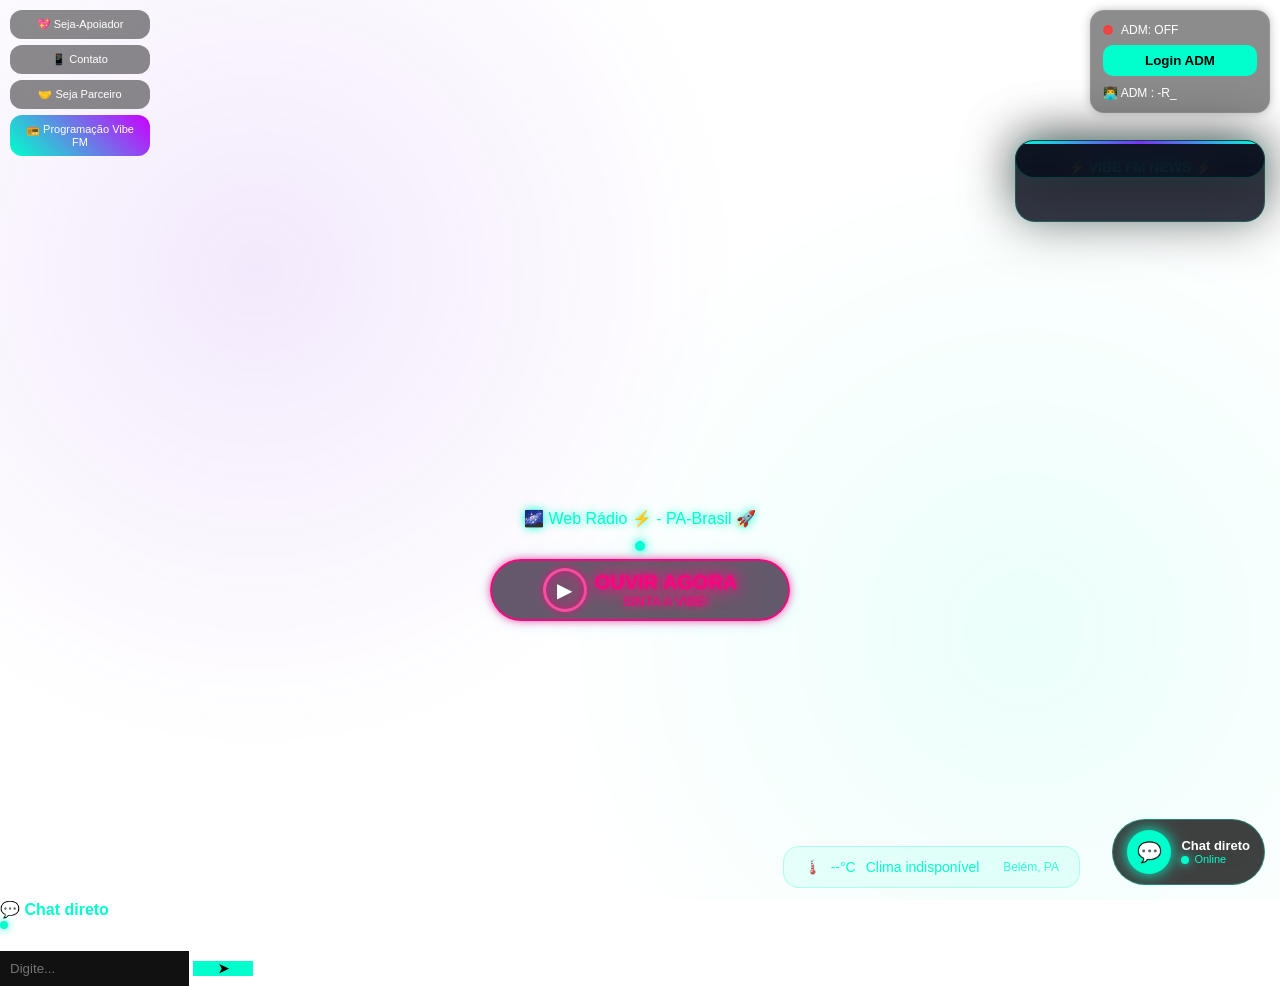
==== commit 2c598229: "atualiza site" ====
--- a/index.html
+++ b/index.html
@@ -1632,7 +1632,7 @@
 
 <div style="margin-top:10px;">
 👨‍💻 ADM :
-<span id="admCount">RM</span>
+<span id="admCount">-R_</span>
 </div>
 
 <div id="ouvintesRow" style="display:none;margin-top:5px;">
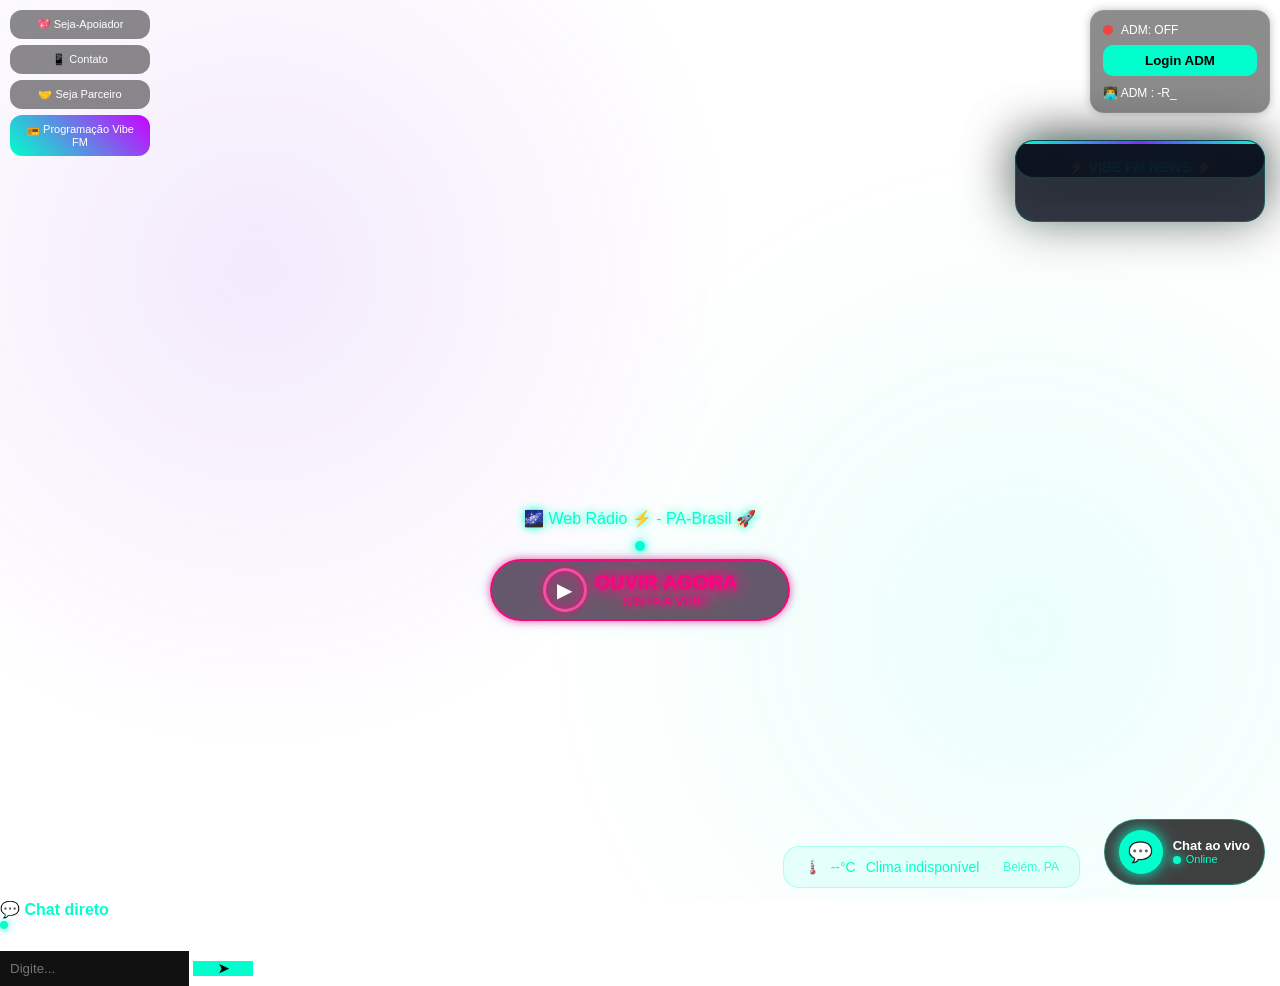
==== commit 5192a675: "atualiza site" ====
--- a/index.html
+++ b/index.html
@@ -1074,45 +1074,130 @@
   }
 }
 
-/* AJUSTES EXCLUSIVOS PARA CELULAR */
-@media screen and (max-width: 768px){
-
-  /* VÍDEO DE FUNDO */
-  body{
-    background:#06131b;
-    overflow-x:hidden;
-  }
-
-  #bg-video{
-    position:fixed;
-    width:100vw;
-    height:100dvh;
-    object-fit:cover;
-    object-position:center;
-    transform:scale(.90);
-    transform-origin:center;
-  }
-
-  /* PAINEL VIBE FM NEWS */
-  .quadro-news{
-    top:140px !important;
-    left:50%;
-    right:auto;
-    transform:translateX(-50%);
-    width:92vw;
-    max-width:340px;
-  }
-
-  /* PAINEL DAS MENSAGENS ANIMADAS */
+/* AJUSTES EXCLUSIVOS PARA CELULAR - CELULAR PRO CELULAR */ 
+@media screen and (max-width: 768px) {
+  /* Permite rolar a tela se necessário, mas esconde a barra lateral */
+  body {
+    background: #06131b;
+    overflow-x: hidden;
+    overflow-y: auto; 
+  }
+
+  /* Faz o vídeo preencher a tela inteira sem distorcer e sem encolher */
+  #bg-video {
+    position: fixed;
+    inset: 0;
+    width: 100vw;
+    height: 100dvh; /* Usa a altura real do celular */
+    object-fit: cover; /* Preenche a tela mantendo a proporção */
+    object-position: center;
+    transform: none; /* REMOVE o scale(.90) que estava encolhendo */
+  }
+
+
+  /* CENTRALIZA O PLAYER NO MEIO DA TELA */
+  .radio-player {
+    position: fixed; /* Fixa na tela */
+    top: 55%; /* Posiciona um pouco abaixo do centro */
+    left: 50%;
+    transform: translate(-50%, -50%); /* Centraliza perfeitamente */
+    width: 100%;
+    max-width: 100vw;
+    margin: 0;
+    padding: 0 10px;
+    z-index: 10;
+    display: flex;
+    flex-direction: column;
+    align-items: center;
+  }
+
+  /* Ajusta o equalizador */
+  .equalizer {
+    width: 170px;
+    height: 42px;
+    max-height: 42px;
+    gap: 5px;
+    margin-bottom: 170px; /* Espaço entre o equalizador e o botão */
+  }
+
+  /* Ajusta o botão para ficar logo abaixo do equalizador */
+  .play-btn {
+    width: 80%;
+    max-width: 280px;
+    padding: 8px 10px;
+    margin: 0 !important; /* Remove aquele margin-top de 160px */
+    position: relative; 
+    top: 0; 
+    left: 0;
+    transform: none;
+  }
+
+  .play-circle {
+    width: 40px;
+    height: 40px;
+    font-size: 18px;
+    border-width: 2px;
+  }
+
+  .play-text h2 { 
+    font-size: 14px; 
+  }
+  
+  .play-text p { 
+    font-size: 10px; 
+  }
+  /* Ajusta os botões do topo para ficarem menores e mais discretos */
+  .top-buttons {
+    left: 6px;
+    top: 10px;
+    transform: scale(.80); /* Diminui um pouco mais */
+    transform-origin: top left;
+    gap: 4px;
+    z-index: 1000;
+  }
+
+  .btn {
+    width: 115px;
+    font-size: 9px;
+    padding: 6px;
+  }
+
+  /* Ajusta o painel de Login ADM */
+  .painel-online {
+    width: 130px;
+    font-size: 10px;
+    right: 6px;
+    top: 10px;
+    padding: 8px;
+    transform: scale(.90);
+    transform-origin: top right;
+  }
+
+  /* Posiciona o quadro de notícias logo abaixo dos botões do topo */
+  .quadro-news {
+    top: 520px !important; /* Ajuste este valor se achar que precisa subir ou descer */
+    left: 50%;
+    right: auto;
+    transform: translateX(-50%);
+    width: 92vw;
+    max-width: 340px;
+    padding: 12px;
+    z-index: 100;
+  }
+    /* PAINEL DAS MENSAGENS ANIMADAS */
   .quadro-mensagens{
-    top:60vh !important;
-    left:50%;
-    right:auto;
-    transform:translateX(-50%);
-    width:92vw;
-    max-width:340px;
-  }
-
+    /* Mudei de 60vh para 74vh para descer bem abaixo do foguete e do player */
+    top: 79vh !important; 
+    left: 50%;
+    right: auto;
+    transform: translateX(-50%);
+    width: 92vw;
+    max-width: 340px;
+    
+    /* Deixei ele um pouco mais transparente para não brigar com o vídeo */
+    background: rgba(5,10,25,.65); 
+    padding: 10px;
+  }
 }
 
 
@@ -1225,19 +1310,32 @@
 /* Mobile */
 @media (max-width: 768px) {
   #btnAgora {
-    top: 420px !important; 
-    right: 10px;
-    left: auto;
-    transform: none;
-    width: calc(100vw - 20px);
-    max-width: 300px;
-    font-size: 12px;
-    padding: 12px 16px;
-  }
+    /* Posiciona ele logo abaixo do player (ajuste o top se precisar) */
+    top: 360px !important; 
+    
+    /* Centraliza ele na tela */
+    left: 50% !important;
+    right: auto !important;
+    transform: translateX(-50%) scale(0.75) !important; /* O scale(0.75) diminui ele em 25% */
+    transform-origin: top center; /* Garante que ele encolha a partir do topo */
+    
+    /* Define um tamanho máximo menor para o celular */
+    width: 320px !important; 
+    max-width: 90vw !important;
+    
+    font-size: 11px !important;
+    padding: 8px 12px !important;
+    
+    /* Deixa ele um pouco mais transparente para não brigar com o vídeo */
+    background: rgba(0, 20, 15, 0.85) !important;
+  }
+  
   #nomePrograma {
-    font-size: 13px !important;
-  }
-}
+    font-size: 12px !important;
+    margin-top: 4px !important;
+  }
+}
+
 </style>
 
   <video autoplay muted loop playsinline id="bg-video">
@@ -1409,7 +1507,7 @@
   <div class="chat-circle">💬</div>
 
   <div class="chat-text">
-    <div class="chat-title">Chat direto</div>
+    <div class="chat-title"> Chat ao vivo </div>
     <div class="chat-status">
       <span class="dot-online"></span> Online
     </div>
